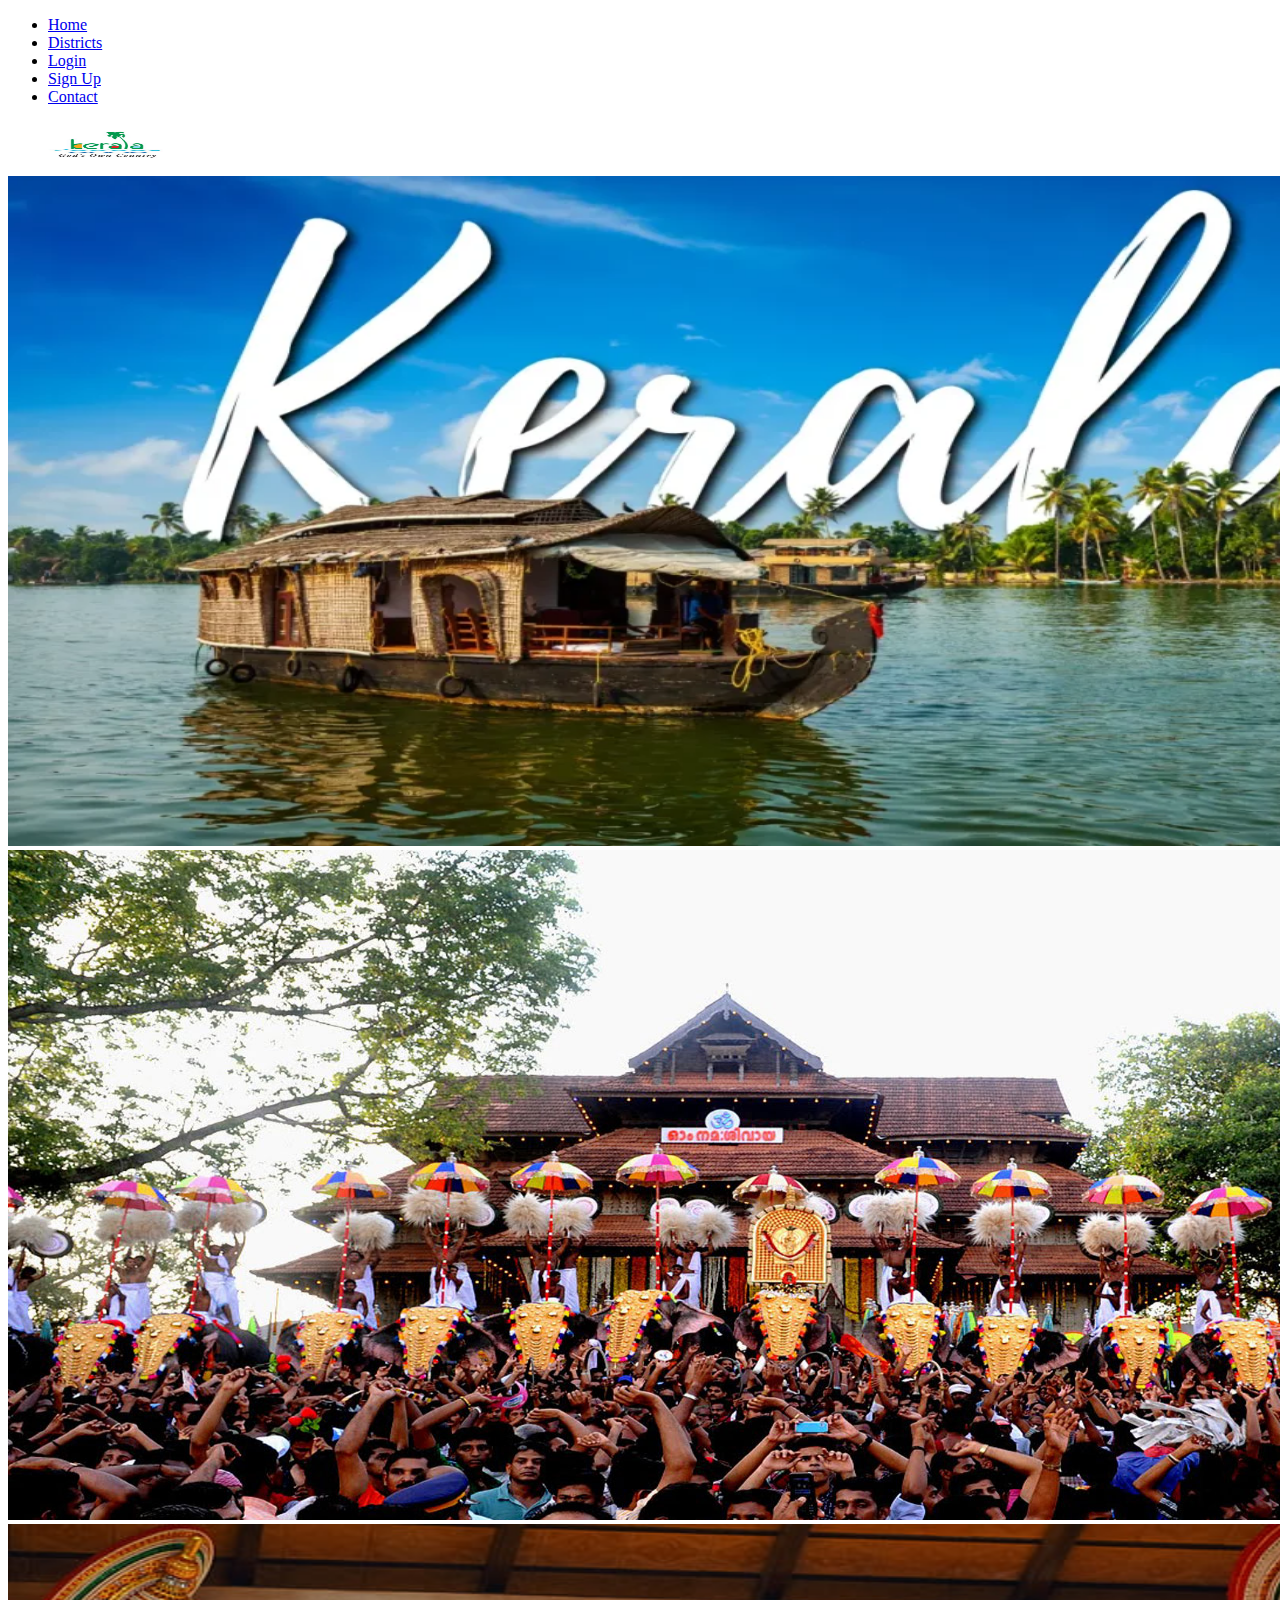
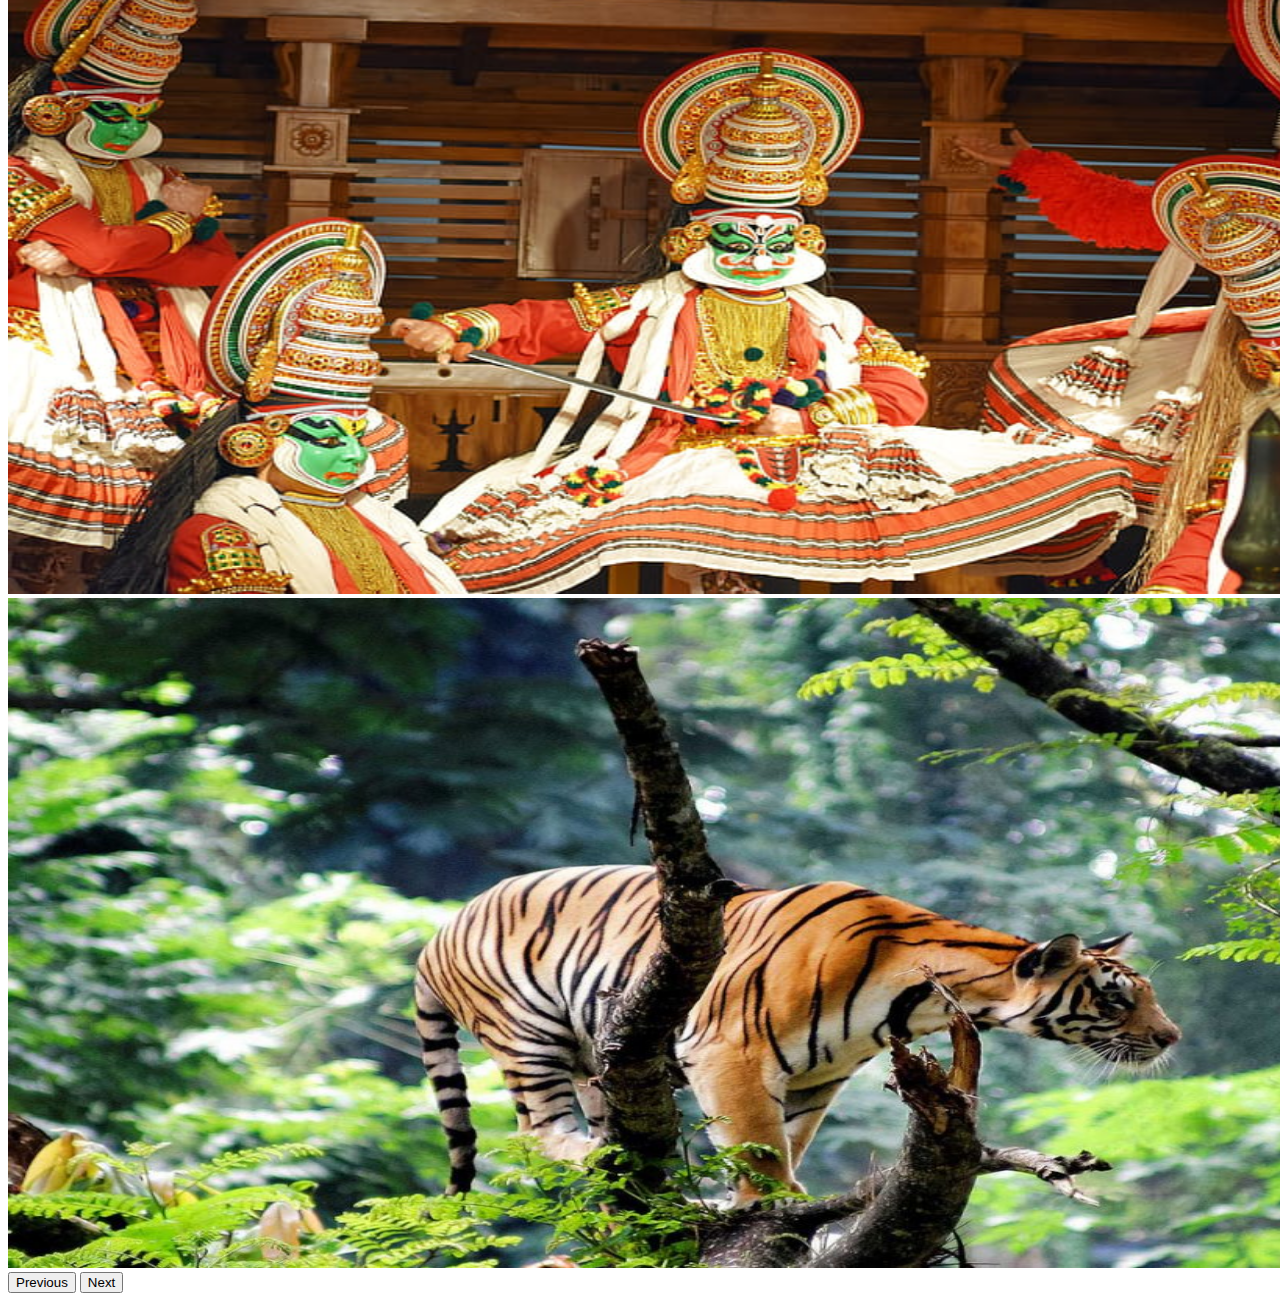
==== index.html @ 432f83c8 "Changes" ====
<!DOCTYPE html>
<html lang="en">
<head>
    <link href="https://cdn.jsdelivr.net/npm/bootstrap@5.3.2/dist/css/bootstrap.min.css" rel="stylesheet" integrity="sha384-T3c6CoIi6uLrA9TneNEoa7RxnatzjcDSCmG1MXxSR1GAsXEV/Dwwykc2MPK8M2HN" crossorigin="anonymous">
    <meta charset="UTF-8">
    <meta name="viewport" content="width=device-width, initial-scale=1.0">
    <title>Document</title>
    <link rel="stylesheet" href="style.css">
</head>
<body>
    <nav class="navbar navbar-expand-lg ">
        <div class="container-fluid">
          
          <div class="collapse navbar-collapse" id="navbarSupportedContent">
            <ul class="navbar-nav me-auto mb-2 mb-lg-0">
              <li class="nav-item">
                <a class="nav-link active" aria-current="page" href="#">Home</a>
              </li>
              <li class="nav-item">
                <a class="nav-link active" aria-current="page" href="E:\Nest2\pages\district.html">Districts</a>
              </li>
              <li class="nav-item">
                <a class="nav-link active" aria-current="page" href="E:\Nest2\pages\login.html">Login</a>
              </li>
              <li class="nav-item">
                <a class="nav-link active" aria-current="page" href="E:\Nest2\pages\signup.html">Sign Up</a>
              </li>
              <li class="nav-item">
                <a class="nav-link active" aria-current="page" href="#">Contact</a>
              </li>
              
            </ul>
            <img src="../images/k5.jpg" alt=""  height="50px" width="200px">
          </div>
        </div>
      </nav>




    <div id="carouselExample" class="carousel slide">
        <div class="carousel-inner">
          <div class="carousel-item active">
              <img  src="../images/k1.webp"  alt="..." height="670px" width="1600px">
        </div>
          <div class="carousel-item">
            <img src="../images/k2.jpg"  alt="..." height="670px" width="1600px">
          </div>
          <div class="carousel-item">
            <img src="../images/k3.jpg"  alt="..." height="670px" width="1600px">
          </div>
          <div class="carousel-item">
            <img src="../images/k4.jpg"  alt="..." height="670px" width="1600px">
          </div>
        </div>
        <button class="carousel-control-prev" type="button" data-bs-target="#carouselExample" data-bs-slide="prev">
          <span class="carousel-control-prev-icon" aria-hidden="true"></span>
          <span class="visually-hidden">Previous</span>
        </button>
        <button class="carousel-control-next" type="button" data-bs-target="#carouselExample" data-bs-slide="next">
          <span class="carousel-control-next-icon" aria-hidden="true"></span>
          <span class="visually-hidden">Next</span>
        </button>
      </div>

    <script src="https://cdn.jsdelivr.net/npm/bootstrap@5.3.2/dist/js/bootstrap.bundle.min.js" integrity="sha384-C6RzsynM9kWDrMNeT87bh95OGNyZPhcTNXj1NW7RuBCsyN/o0jlpcV8Qyq46cDfL" crossorigin="anonymous"></script>
</body>
</html>
---- style.css ----
.banner_card img{
    max-width: 100%;
    height: auto;
}
.banner-text{
    position: absolute;
    top: 25%;
    color: #fff;
    padding: 20px;
}
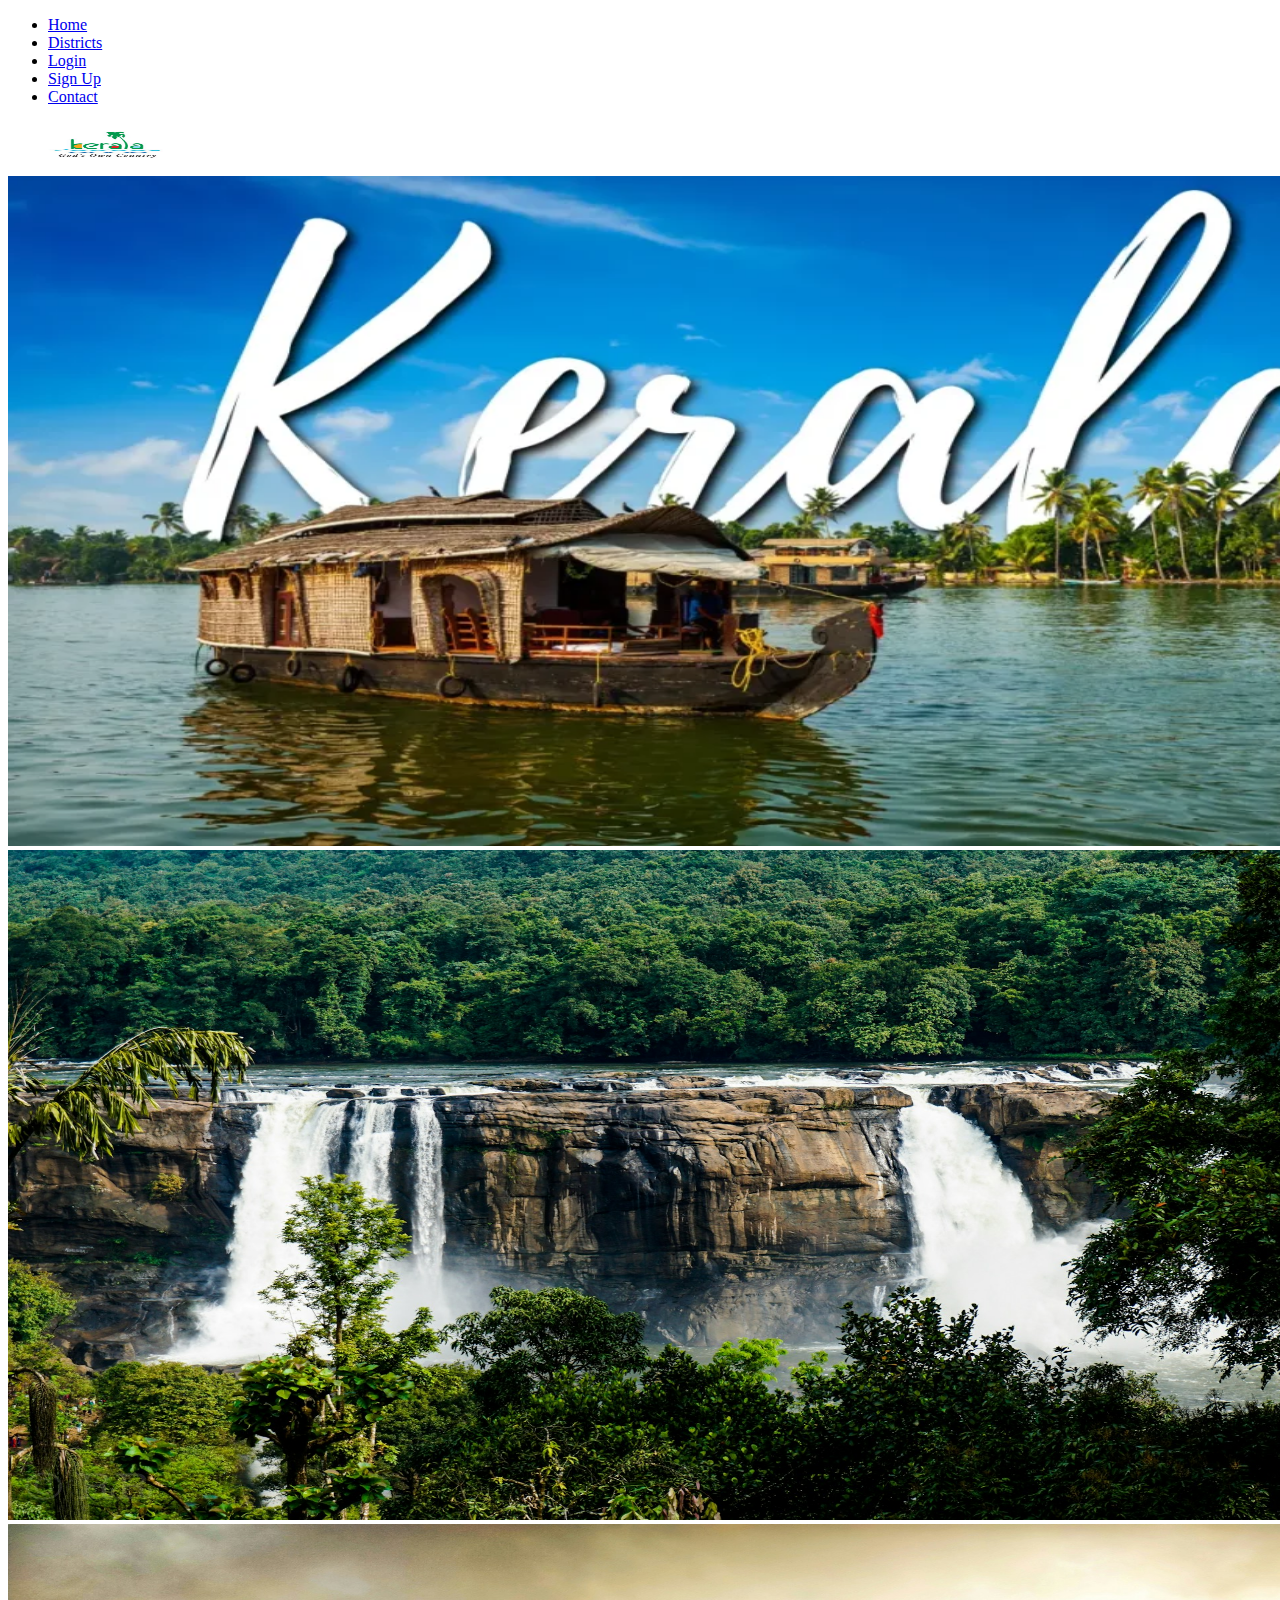
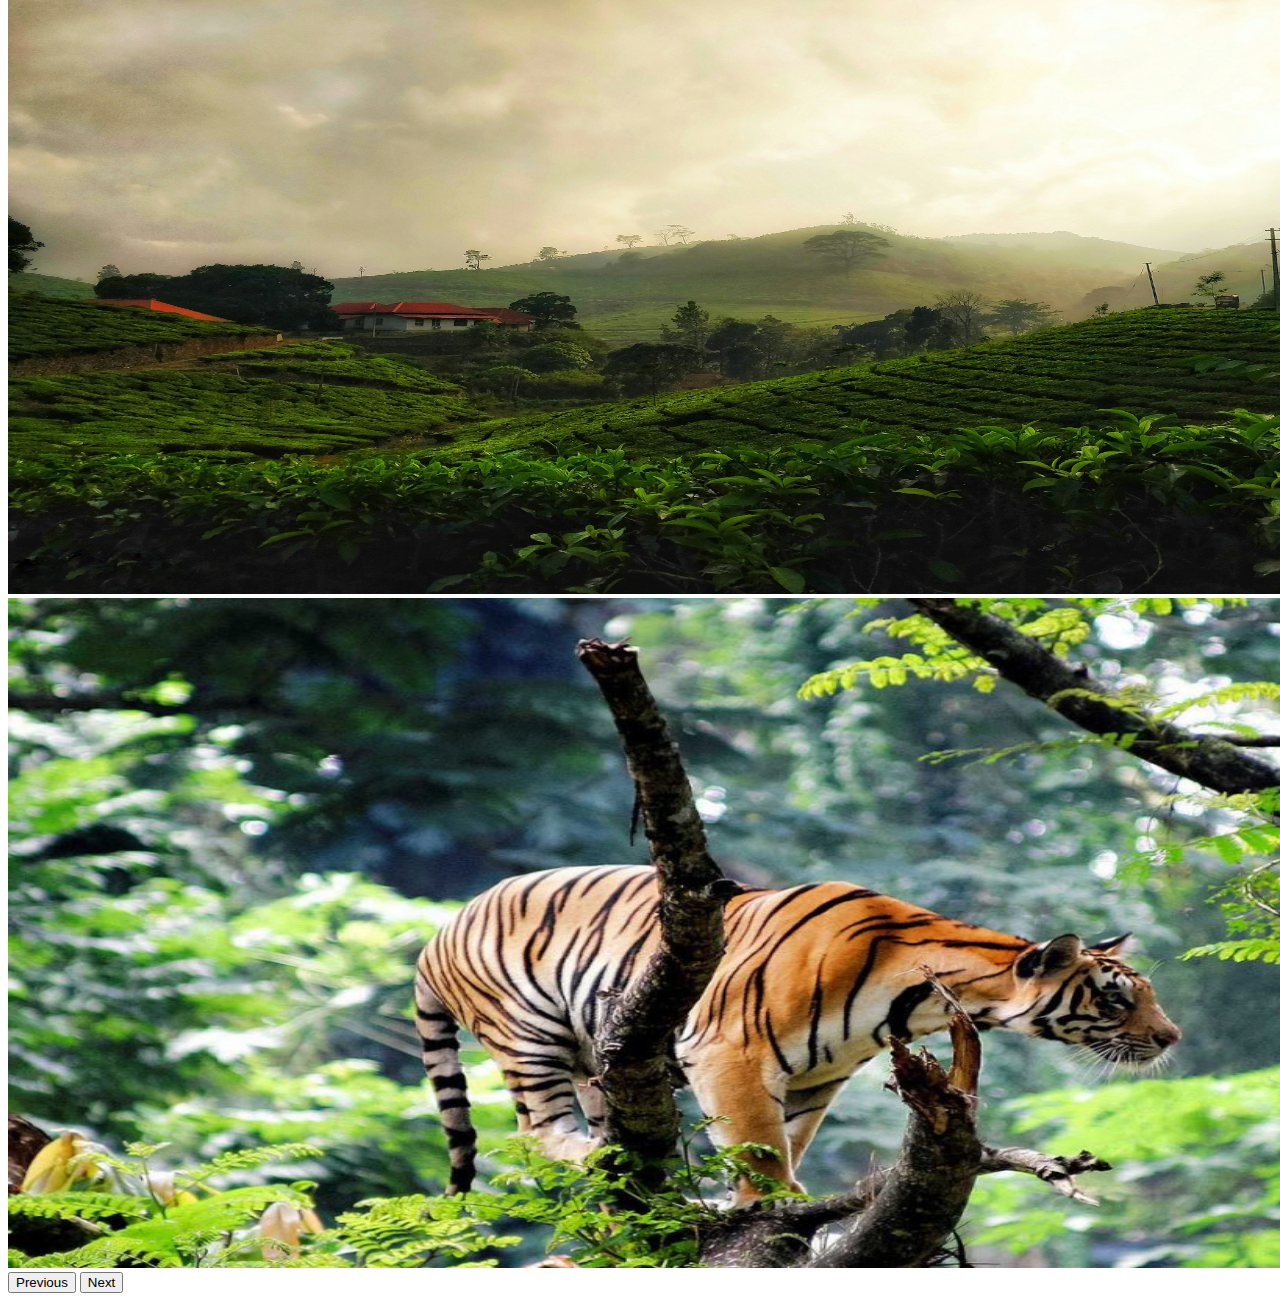
==== commit b0c7f5eb: "Changes" ====
--- a/index.html
+++ b/index.html
@@ -26,11 +26,11 @@
                 <a class="nav-link active" aria-current="page" href="E:\Nest2\pages\signup.html">Sign Up</a>
               </li>
               <li class="nav-item">
-                <a class="nav-link active" aria-current="page" href="#">Contact</a>
+                <a class="nav-link active" aria-current="page" href="E:\Nest2\pages\contact.html">Contact</a>
               </li>
               
             </ul>
-            <img src="../images/k5.jpg" alt=""  height="50px" width="200px">
+            <img src="./images/k5.jpg" alt=""  height="50px" width="200px">
           </div>
         </div>
       </nav>
@@ -41,16 +41,16 @@
     <div id="carouselExample" class="carousel slide">
         <div class="carousel-inner">
           <div class="carousel-item active">
-              <img  src="../images/k1.webp"  alt="..." height="670px" width="1600px">
+              <img  src="./images/k1.webp"  alt="..." height="670px" width="1600px">
         </div>
           <div class="carousel-item">
-            <img src="../images/k2.jpg"  alt="..." height="670px" width="1600px">
+            <img src="./images/k18.jpg"  alt="..." height="670px" width="1600px">
           </div>
           <div class="carousel-item">
-            <img src="../images/k3.jpg"  alt="..." height="670px" width="1600px">
+            <img src="./images/k17.jpg"  alt="..." height="670px" width="1600px">
           </div>
           <div class="carousel-item">
-            <img src="../images/k4.jpg"  alt="..." height="670px" width="1600px">
+            <img src="./images/k4.jpg"  alt="..." height="670px" width="1600px">
           </div>
         </div>
         <button class="carousel-control-prev" type="button" data-bs-target="#carouselExample" data-bs-slide="prev">
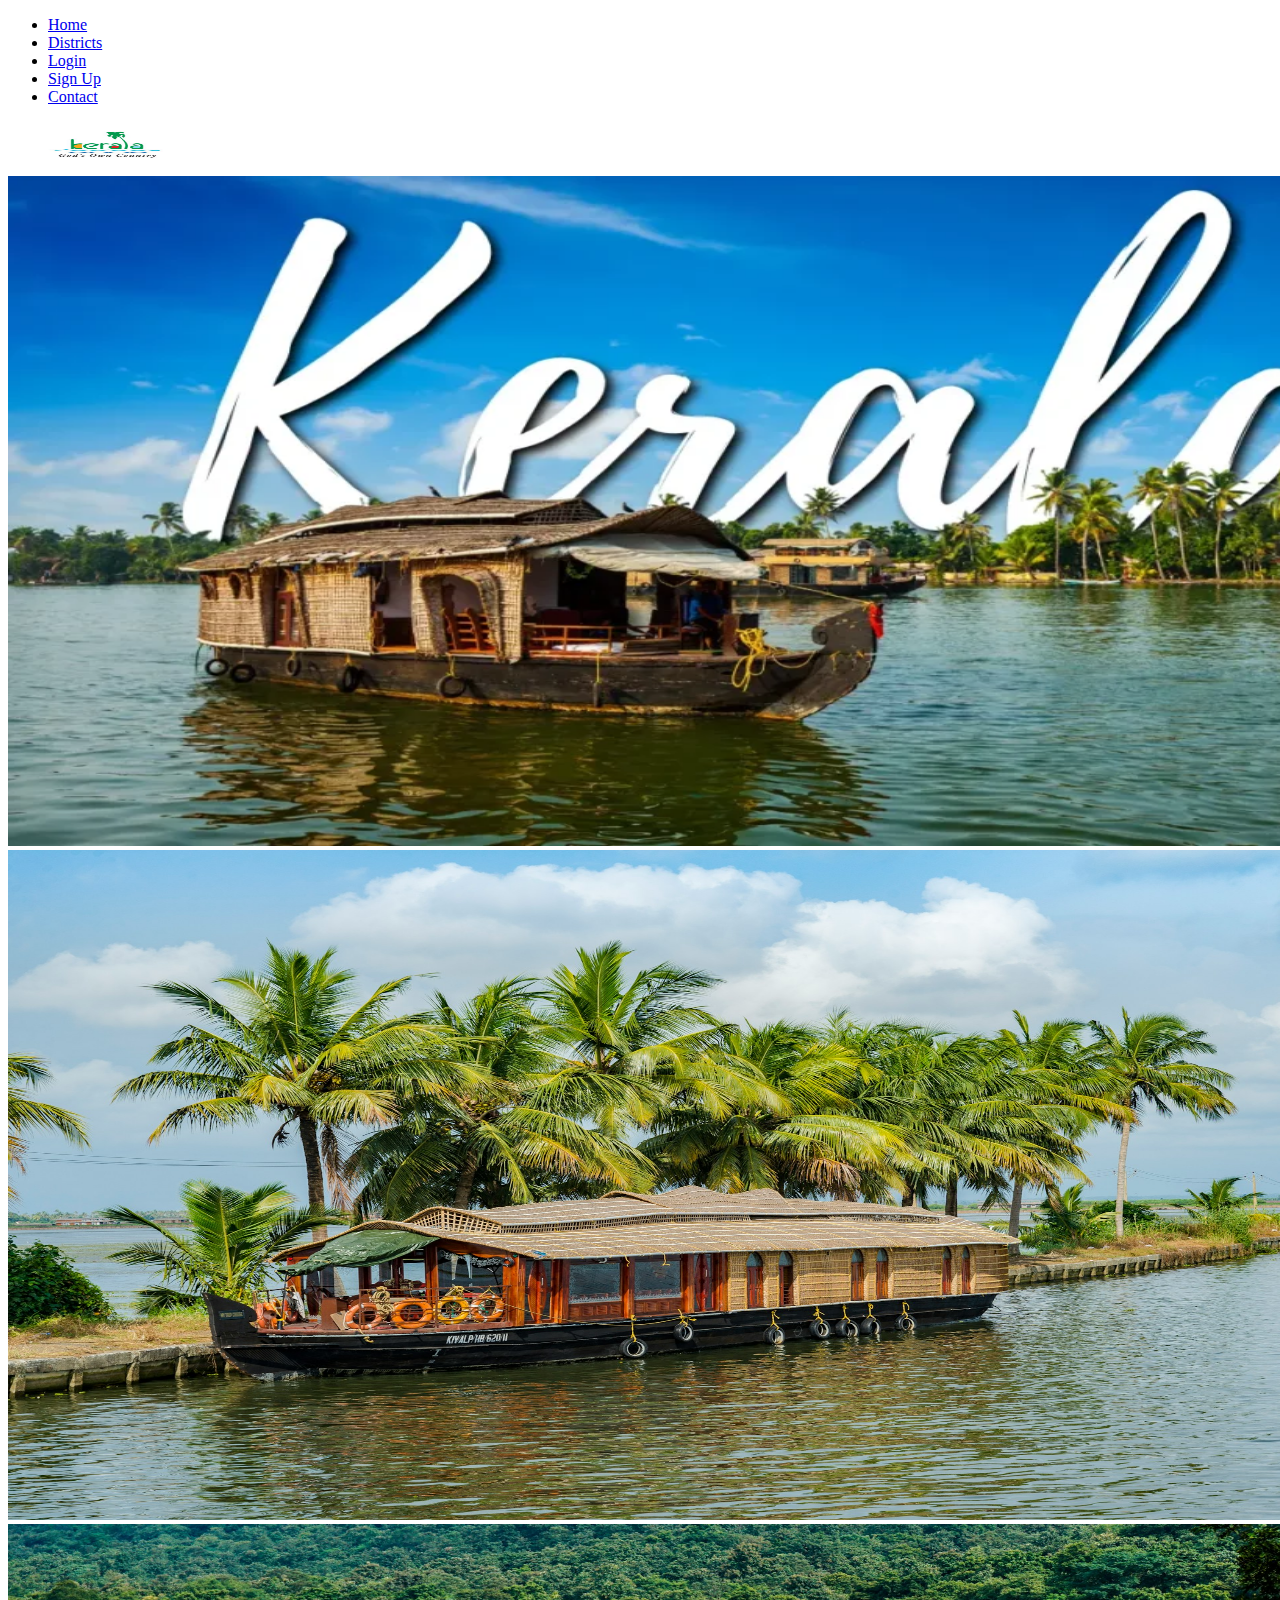
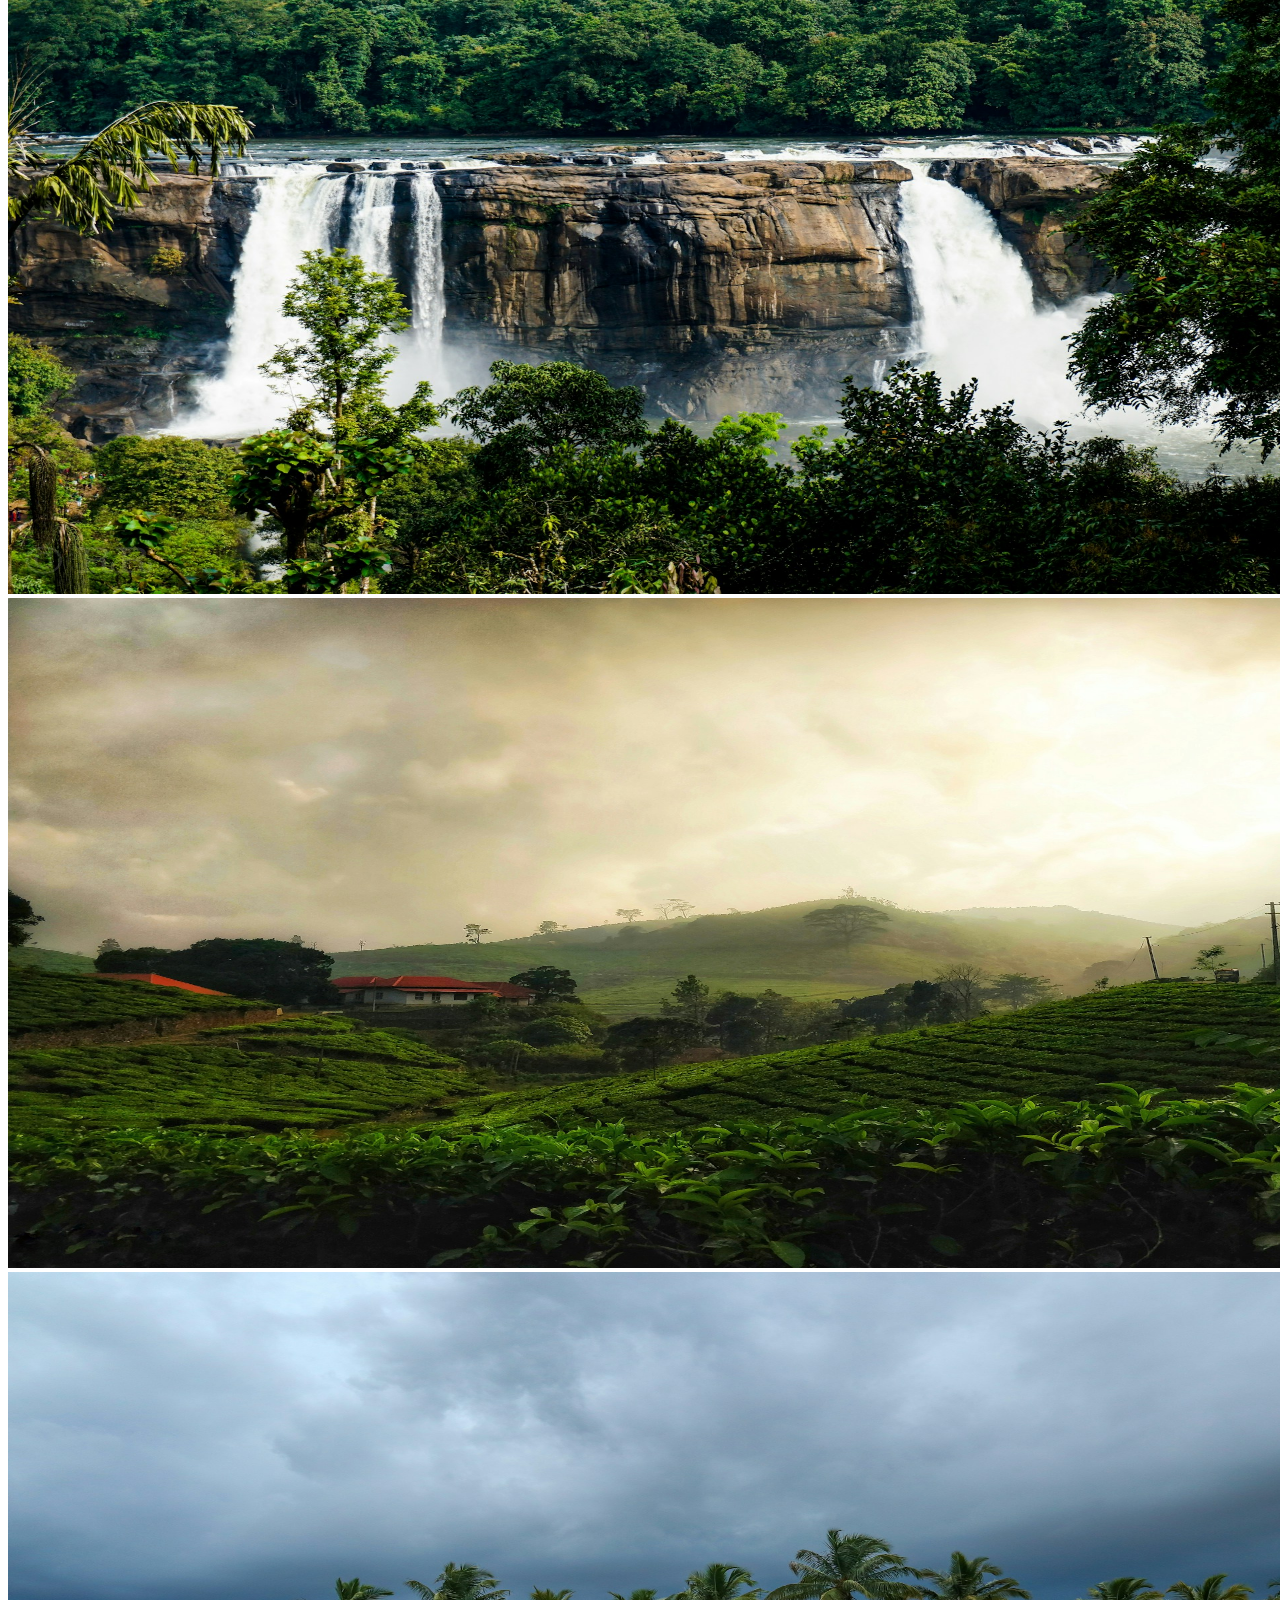
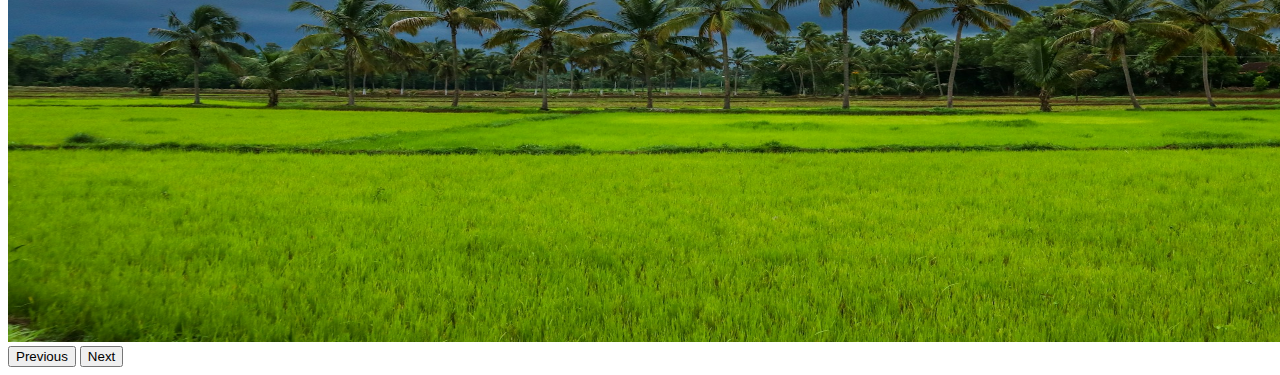
==== commit a811e211: "Changes" ====
--- a/index.html
+++ b/index.html
@@ -6,6 +6,9 @@
     <meta name="viewport" content="width=device-width, initial-scale=1.0">
     <title>Document</title>
     <link rel="stylesheet" href="style.css">
+    <style>
+
+    </style>
 </head>
 <body>
     <nav class="navbar navbar-expand-lg ">
@@ -17,16 +20,16 @@
                 <a class="nav-link active" aria-current="page" href="#">Home</a>
               </li>
               <li class="nav-item">
-                <a class="nav-link active" aria-current="page" href="E:\Nest2\pages\district.html">Districts</a>
+                <a class="nav-link active" aria-current="page" href="./pages/district.html">Districts</a>
               </li>
               <li class="nav-item">
-                <a class="nav-link active" aria-current="page" href="E:\Nest2\pages\login.html">Login</a>
+                <a class="nav-link active" aria-current="page" href="./pages/login.html">Login</a>
               </li>
               <li class="nav-item">
-                <a class="nav-link active" aria-current="page" href="E:\Nest2\pages\signup.html">Sign Up</a>
+                <a class="nav-link active" aria-current="page" href="./pages/signup.html">Sign Up</a>
               </li>
               <li class="nav-item">
-                <a class="nav-link active" aria-current="page" href="E:\Nest2\pages\contact.html">Contact</a>
+                <a class="nav-link active" aria-current="page" href="./pages/contact.html">Contact</a>
               </li>
               
             </ul>
@@ -41,7 +44,10 @@
     <div id="carouselExample" class="carousel slide">
         <div class="carousel-inner">
           <div class="carousel-item active">
-              <img  src="./images/k1.webp"  alt="..." height="670px" width="1600px">
+            <img  src="./images/k1.webp"  alt="..." height="670px" width="1600px">
+      </div>
+          <div class="carousel-item active">
+              <img  src="./images/k19.jpg"  alt="..." height="670px" width="1600px">
         </div>
           <div class="carousel-item">
             <img src="./images/k18.jpg"  alt="..." height="670px" width="1600px">
@@ -50,7 +56,7 @@
             <img src="./images/k17.jpg"  alt="..." height="670px" width="1600px">
           </div>
           <div class="carousel-item">
-            <img src="./images/k4.jpg"  alt="..." height="670px" width="1600px">
+            <img src="./images/k20.jpg"  alt="..." height="670px" width="1600px">
           </div>
         </div>
         <button class="carousel-control-prev" type="button" data-bs-target="#carouselExample" data-bs-slide="prev">
